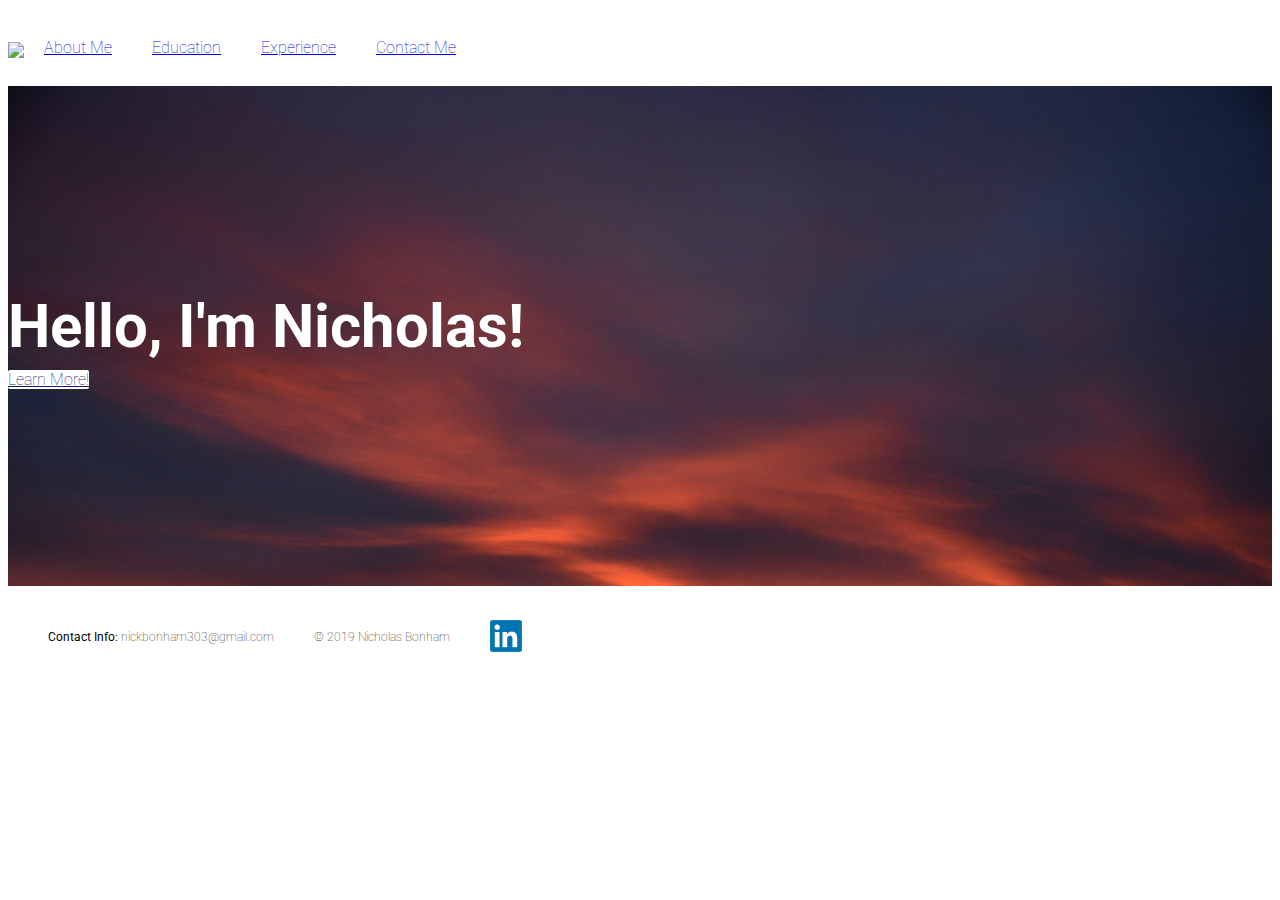
==== index.html @ 941861b8 "first commit" ====
<!DOCTYPE html>
<html>
<head>
  <title>Nicholas Bonham | Home</title>
  <meta charset="utf-8"/>
  <link rel="stylesheet" href="https://maxcdn.bootstrapcdn.com/bootstrap/3.3.6/css/bootstrap.min.css" integrity="sha384-1q8mTJOASx8j1Au+a5WDVnPi2lkFfwwEAa8hDDdjZlpLegxhjVME1fgjWPGmkzs7" crossorigin="anonymous">
  <link href='https://fonts.googleapis.com/css?family=Roboto:300,400,700' rel='stylesheet' type='text/css'>
  <link rel="stylesheet" type="text/css" href="CSS/main.css">
</head>
<body>
	<header class="container">
         <div class="row">
         <h1 class="col-sm-4"><a href="index.html"><img src="img/stylizedname.pdf" height=50px></a></h1>
	 

          <nav class="col-sm-8 text-right">
           <p><a href="aboutme.html">About Me</a></p>
	   <p><a href="education.html">Education</a></p>
           <p><a href="#">Experience</a></p>
           <p><a href="mailto:nickbonham303@gmail.com?Subject=Hello%20Nicholas" target ="_top">Contact Me</a></p>
          </nav>
         </div>
       </header>

	 <section class="jumbotron">
   	   <div class="container">
    	     <div class="row text-center">
      	     <h2>Hello, I'm Nicholas!</h2>
       	     <a class="btn btn-primary" href="aboutme.html" role="button">Learn More!</a>
     	     </div>
    	   </div>
	 </section>	


	<!-- <section class="container">

		<div class="row">
		  <figure class="col-sm-6">
		    <p><b>Contact Info:</b> <br />Email: nickbonham303@gmail.com</p>
		  </figure>
		</div>
	</section> -->

	<footer class="container">
		<div class="row">
		  
		 <figure class="col-sm-4">
		  <p><b>Contact Info:</b> nickbonham303@gmail.com</p>
		 </figure>
		  
   		 <p class="col-sm-8 text-center">&copy; 2019 Nicholas Bonham</p>
  		<ul class="col-sm-8">
    		  <li class="col-sm-1"><a href="https://www.linkedin.com/in/nicholas-bonham-b89b62120/" target="_blank"><img src="img/LinkedIn_logo_initials.png"></a></li>
  		
<!--
		  <li class="col-sm-1"><a href="https://www.facebook.com/nick.bonham2" target="_blank"><img src="fb-logo.png"></a></li>
  		  <li class="col-sm-1"><a href="https://www.instagram.com/nicholas_bonham/" target="_blank"><img src="../img/instagram-logo-color-512.png"></a></li>

-->
   		</ul>
		</div> 
	</footer>

</body>
</html>
---- CSS/main.css ----
body {
  font-family: 'Roboto', sans-serif;
  font-weight: 100;
}

header {
  <!--background-color: rgb(17,28,49);-->
  color: rgb(17,28,49);
  padding: 20px 0;
}

header .row,
footer .row {
  display: flex;
  align-items: center;
}

header .row a:hover{
  color: MidnightBlue;
}

header .row a:active{
  
}

header h1 {
  font-weight: 300;
  margin: 0;
}

header nav {
  display: flex;
  justify-content: flex-end;
}

header p {
  padding: 0 20px;
  margin: 0;
}

.jumbotron {
  display: flex;
  align-items: center;
  background-image: url('../img/JAS_4713_adj_25p.jpg');
  background-size: cover;
  color: #ffffff;
  height: 500px;
  text-shadow: 0.25px 0.25px 0.25px #000000;
}

.jumbotron h2 {
  font-size: 60px;
  font-weight: 700;
  margin: 0;
  color: #fff;
}

.jumbotron h3 {
  margin: 0 0 20px;
  color: #fff;
}

section .row img {
  margin: 0 0 30px;
  width: 100%;
}

.col-md-6 {
  margin: 0 0 30px;
}

.btn.btn-primary {
  border-radius: 2px;
  border: 0px;
  color: MidnightBlue;
  text-shadow: none;
  background-color: #ffffff;
  position: relative;
  top: 8px;
}

.btn.btn-primary:hover {
  color: #ffffff;
  background-color: MidnightBlue;
}

.btn-secondary {
  background-color: #E8DFE0;
  color: #ffffff;
  margin: 0 0 30px;
}

footer {
  font-size: 12px;
  padding: 20px 0;
}

footer .col-sm-8 {
  display: flex;
  justify-content: flex-end;
}

footer ul {
  list-style: none;
}

footer li img {
  width: 32px;
  height: 32px;
}
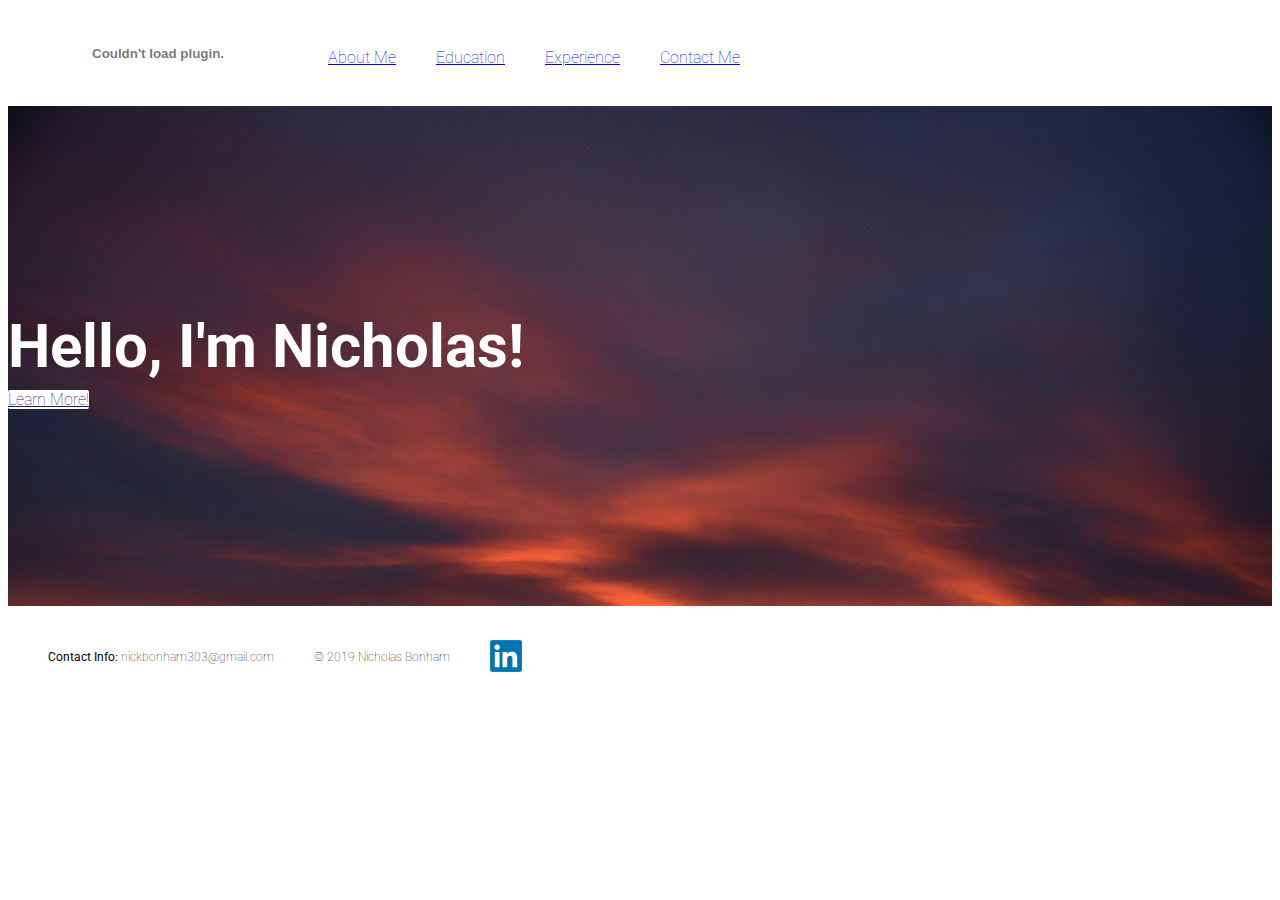
==== commit e7167272: "embedding pdf" ====
--- a/index.html
+++ b/index.html
@@ -10,7 +10,7 @@
 <body>
 	<header class="container">
          <div class="row">
-         <h1 class="col-sm-4"><a href="index.html"><img src="img/stylizedname.pdf" height=50px></a></h1>
+         <h1 class="col-sm-4"><a href="index.html"><embed src="img/stylizedname.pdf" type="application/pdf" height=50px></a></h1>
 	 
 
           <nav class="col-sm-8 text-right">
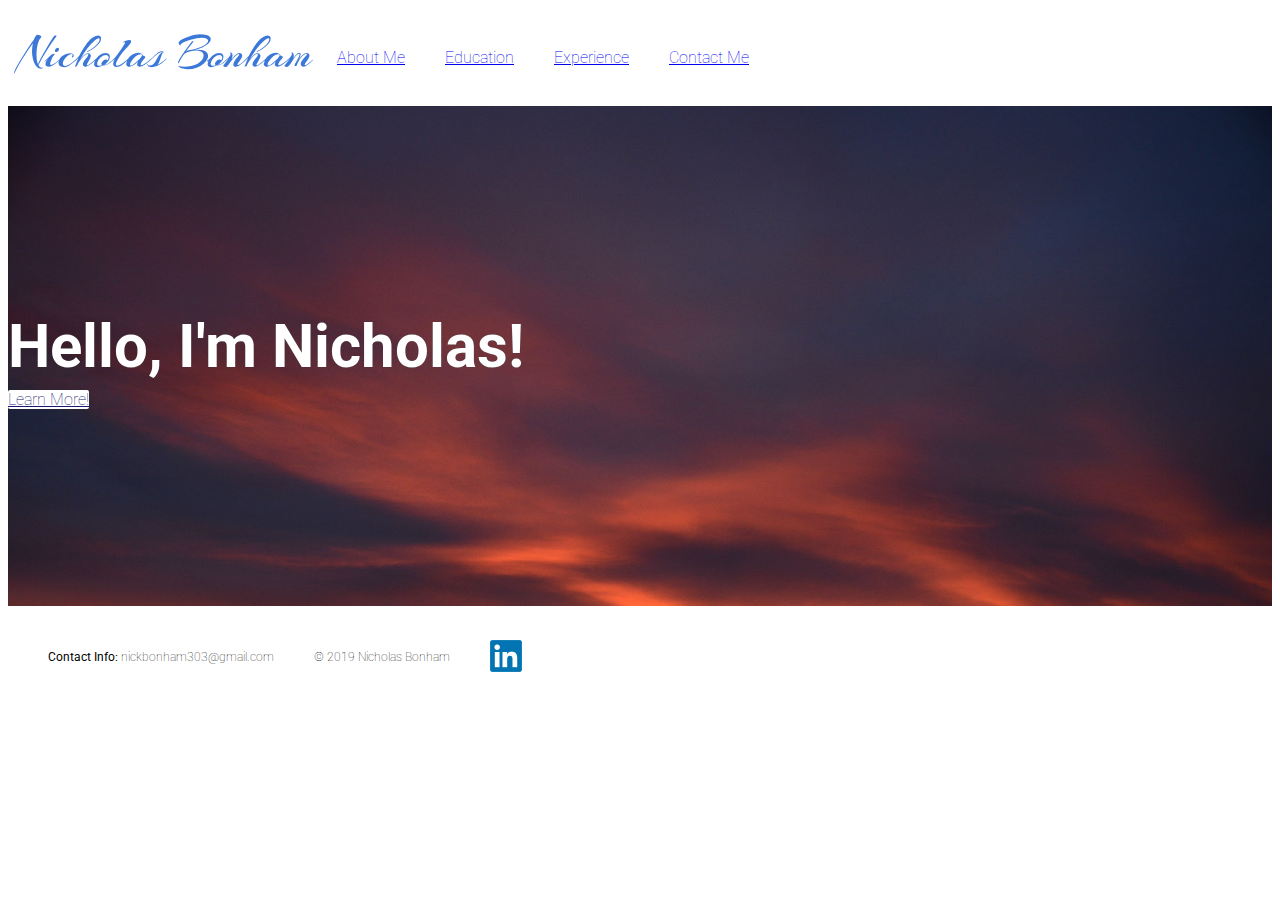
==== commit 9cb013c7: "playing with svg files to avoid embedding" ====
--- a/index.html
+++ b/index.html
@@ -10,7 +10,7 @@
 <body>
 	<header class="container">
          <div class="row">
-         <h1 class="col-sm-4"><a href="index.html"><embed src="img/stylizedname.pdf" type="application/pdf" height=50px></a></h1>
+         <h1 class="col-sm-4"><a href="index.html"><img src="img/stylizedname.svg" height=50px></a></h1>
 	 
 
           <nav class="col-sm-8 text-right">
